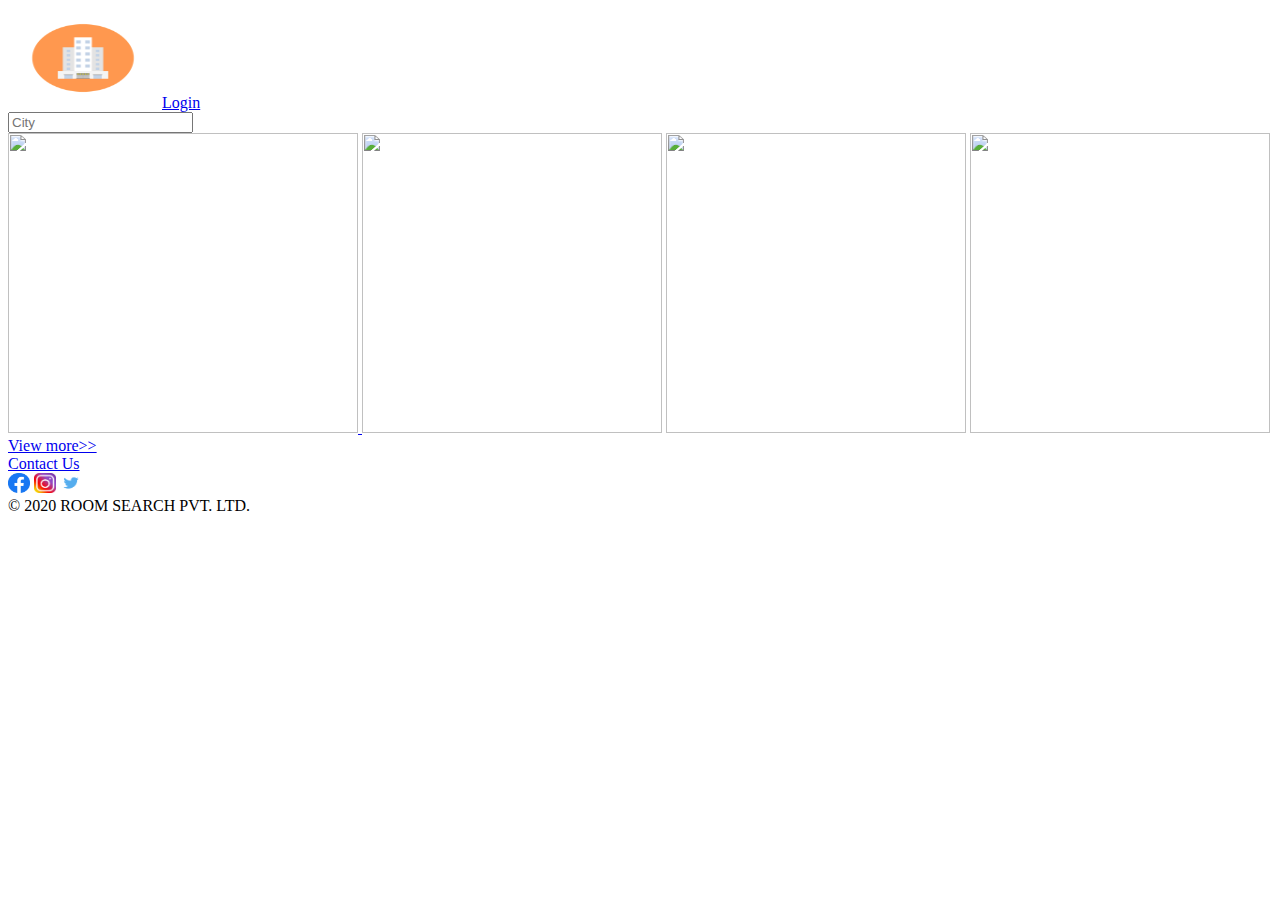
==== index.html @ 1474c903 "Checkpoint 3" ====
<!DOCTYPE html>
<html>
    <head>
        <meta charset="UTF-8">
        <meta http-equiv="X-UA-Compatible" content="IE=edge">
        <meta name="viewport" content="width=device-width, initial-scale=1.0">
        <title>Index</title>
    </head>
    <body>
        <div id ="main">
            <div id = "header">
                <img src = "assests\images\logo.png" height = "100px" width = "150px" alt = "logo">
                <a href = "login.html">Login</a>
                </div>
                <div id = "content">
                    <form>
                        <input type="text" name ="city" id="city" placeholder="City"/>
                    </form>
                    <div>
                        <a href="list.html">
                        <img src = "https://media-cdn.tripadvisor.com/media/photo-s/15/33/fe/a2/new-delhi.jpg" height = "300px" width = "350px">
                        </a>
                        <img src = "https://media-cdn.tripadvisor.com/media/photo-s/15/33/fc/f0/goa.jpg" height = "300px" width = "300px">
                        <img src = "https://media-cdn.tripadvisor.com/media/photo-s/0f/98/f7/df/charminar.jpg" height = "300px" width = "300px">
                        <img src = "https://media-cdn.tripadvisor.com/media/photo-s/15/33/fe/ac/kolkata-calcutta.jpg" height = "300px" width = "300px">
                    </div>
                    <a href="index.html">View more>></a>
                </div>
                <div id = "footer">
                    <a href = "contact.html">Contact Us</a>
                    <div id = "smicons">
                        <a href ="https://www.facebook.com" target="_blank"><img src="assests/images/facebook.png" height="20px" width="22px"></a>
                        <a href ="https://www.instagram.com" target="_blank"><img src="assests/images/instagram.png" height="20px" width="22px"></a>
                        <a href ="https://twitter.com" target="_blank"><img src="assests/images/twitter.png" height="20px" width="22px"></a>
                    </div>
                    &copy 2020 ROOM SEARCH PVT. LTD.
            </div>
        </div>
    </body>
    </html>
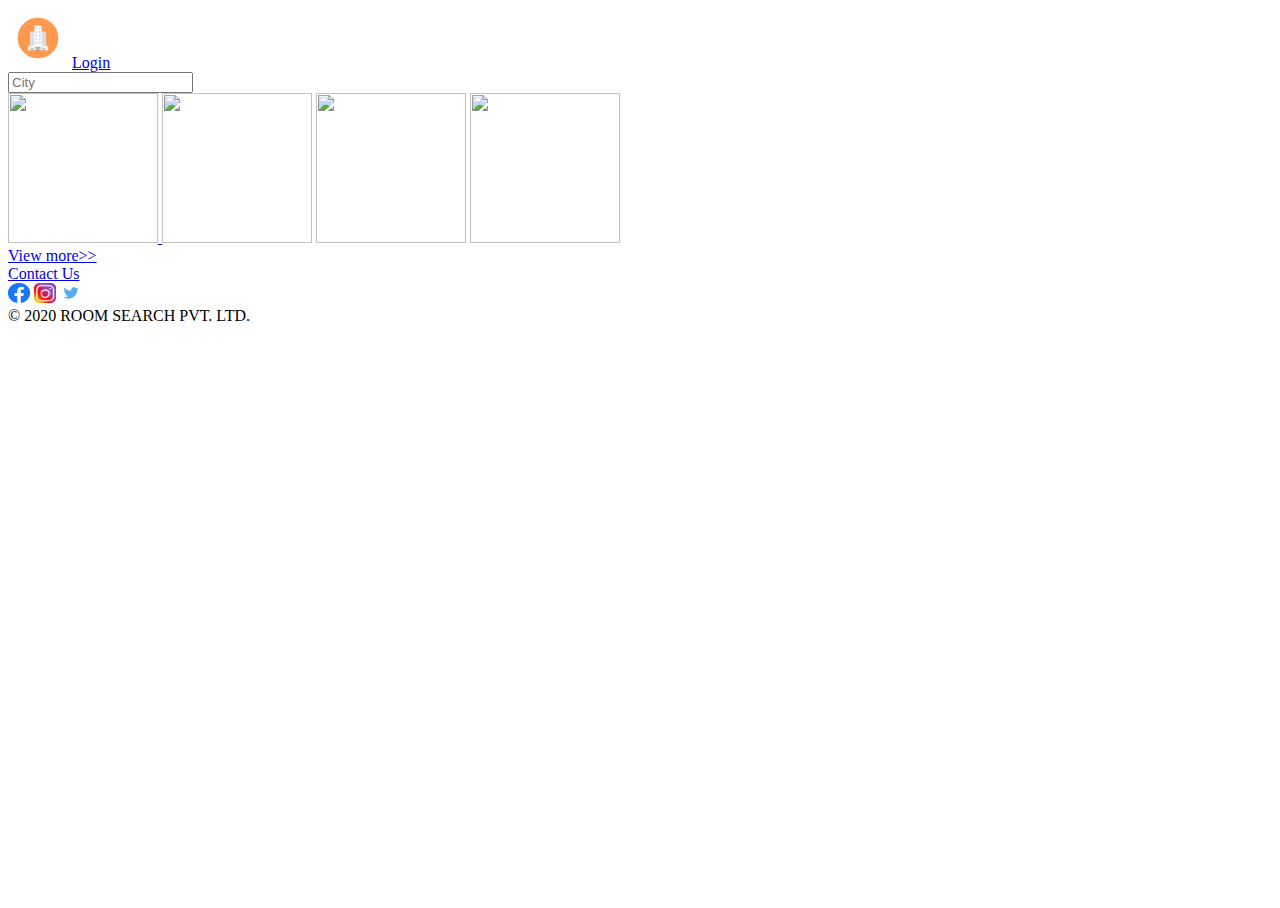
==== commit 713da07f: "Checkpoint 4" ====
--- a/index.html
+++ b/index.html
@@ -5,36 +5,38 @@
         <meta http-equiv="X-UA-Compatible" content="IE=edge">
         <meta name="viewport" content="width=device-width, initial-scale=1.0">
         <title>Index</title>
+        <link href="styles\common.css" rel="stylesheet"/>
+        <link href="styles\index.css" rel="stylesheet"/>
     </head>
     <body>
         <div id ="main">
-            <div id = "header">
-                <img src = "assests\images\logo.png" height = "100px" width = "150px" alt = "logo">
+            <header>
+                <img src = "assests\images\logo.png" alt = "logo" id="logo">
                 <a href = "login.html">Login</a>
+            </header>
+            <div id = "content">
+                <form>
+                    <input type="text" name ="city" id="city" placeholder="City"/>
+                </form>
+                <div class="cityImgContainer">
+                    <a href="list.html">
+                    <img src = "https://media-cdn.tripadvisor.com/media/photo-s/15/33/fe/a2/new-delhi.jpg" class="cityImages">
+                    </a>
+                    <img src = "https://media-cdn.tripadvisor.com/media/photo-s/15/33/fc/f0/goa.jpg" class="cityImages">
+                    <img src = "https://media-cdn.tripadvisor.com/media/photo-s/0f/98/f7/df/charminar.jpg" class="cityImages">
+                    <img src = "https://media-cdn.tripadvisor.com/media/photo-s/15/33/fe/ac/kolkata-calcutta.jpg" class="cityImages">
                 </div>
-                <div id = "content">
-                    <form>
-                        <input type="text" name ="city" id="city" placeholder="City"/>
-                    </form>
-                    <div>
-                        <a href="list.html">
-                        <img src = "https://media-cdn.tripadvisor.com/media/photo-s/15/33/fe/a2/new-delhi.jpg" height = "300px" width = "350px">
-                        </a>
-                        <img src = "https://media-cdn.tripadvisor.com/media/photo-s/15/33/fc/f0/goa.jpg" height = "300px" width = "300px">
-                        <img src = "https://media-cdn.tripadvisor.com/media/photo-s/0f/98/f7/df/charminar.jpg" height = "300px" width = "300px">
-                        <img src = "https://media-cdn.tripadvisor.com/media/photo-s/15/33/fe/ac/kolkata-calcutta.jpg" height = "300px" width = "300px">
-                    </div>
-                    <a href="index.html">View more>></a>
+                <a href="index.html">View more>></a>
+            </div>
+            <footer>
+                <a href = "contact.html">Contact Us</a>
+                <div id = "smicons">
+                    <a href ="https://www.facebook.com" target="_blank"><img src="assests/images/facebook.png" class="socialMedia" id="facebook"></a>
+                    <a href ="https://www.instagram.com" target="_blank"><img src="assests/images/instagram.png" class="socialMedia" id="instagram"></a>
+                    <a href ="https://twitter.com" target="_blank"><img src="assests/images/twitter.png" class="socialMedia" id="twitter"></a>
                 </div>
-                <div id = "footer">
-                    <a href = "contact.html">Contact Us</a>
-                    <div id = "smicons">
-                        <a href ="https://www.facebook.com" target="_blank"><img src="assests/images/facebook.png" height="20px" width="22px"></a>
-                        <a href ="https://www.instagram.com" target="_blank"><img src="assests/images/instagram.png" height="20px" width="22px"></a>
-                        <a href ="https://twitter.com" target="_blank"><img src="assests/images/twitter.png" height="20px" width="22px"></a>
-                    </div>
-                    &copy 2020 ROOM SEARCH PVT. LTD.
-            </div>
+                &copy 2020 ROOM SEARCH PVT. LTD.
+            </footer>
         </div>
     </body>
     </html>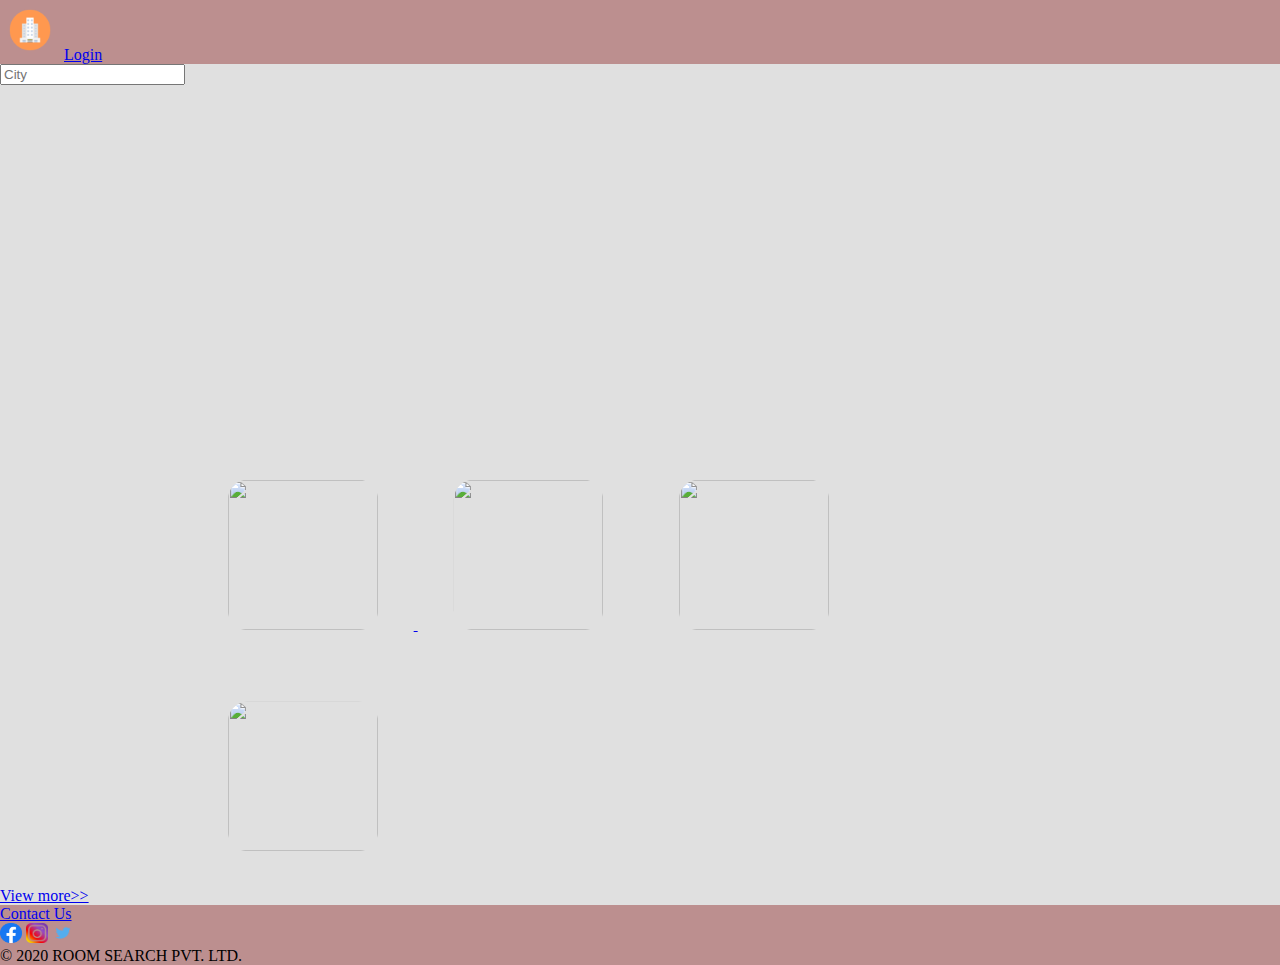
==== commit 0165b7ab: "Checkpoint 5" ====
--- a/index.html
+++ b/index.html
@@ -15,16 +15,20 @@
                 <a href = "login.html">Login</a>
             </header>
             <div id = "content">
+                <div id = "search-bar">
                 <form>
                     <input type="text" name ="city" id="city" placeholder="City"/>
                 </form>
+                </div>
                 <div class="cityImgContainer">
+                    <span>
                     <a href="list.html">
                     <img src = "https://media-cdn.tripadvisor.com/media/photo-s/15/33/fe/a2/new-delhi.jpg" class="cityImages">
                     </a>
-                    <img src = "https://media-cdn.tripadvisor.com/media/photo-s/15/33/fc/f0/goa.jpg" class="cityImages">
-                    <img src = "https://media-cdn.tripadvisor.com/media/photo-s/0f/98/f7/df/charminar.jpg" class="cityImages">
-                    <img src = "https://media-cdn.tripadvisor.com/media/photo-s/15/33/fe/ac/kolkata-calcutta.jpg" class="cityImages">
+                    </span>
+                    <span><img src = "https://media-cdn.tripadvisor.com/media/photo-s/15/33/fc/f0/goa.jpg" class="cityImages"></span>
+                    <span><img src = "https://media-cdn.tripadvisor.com/media/photo-s/0f/98/f7/df/charminar.jpg" class="cityImages"></span>
+                    <span> <img src = "https://media-cdn.tripadvisor.com/media/photo-s/15/33/fe/ac/kolkata-calcutta.jpg" class="cityImages"></span>
                 </div>
                 <a href="index.html">View more>></a>
             </div>
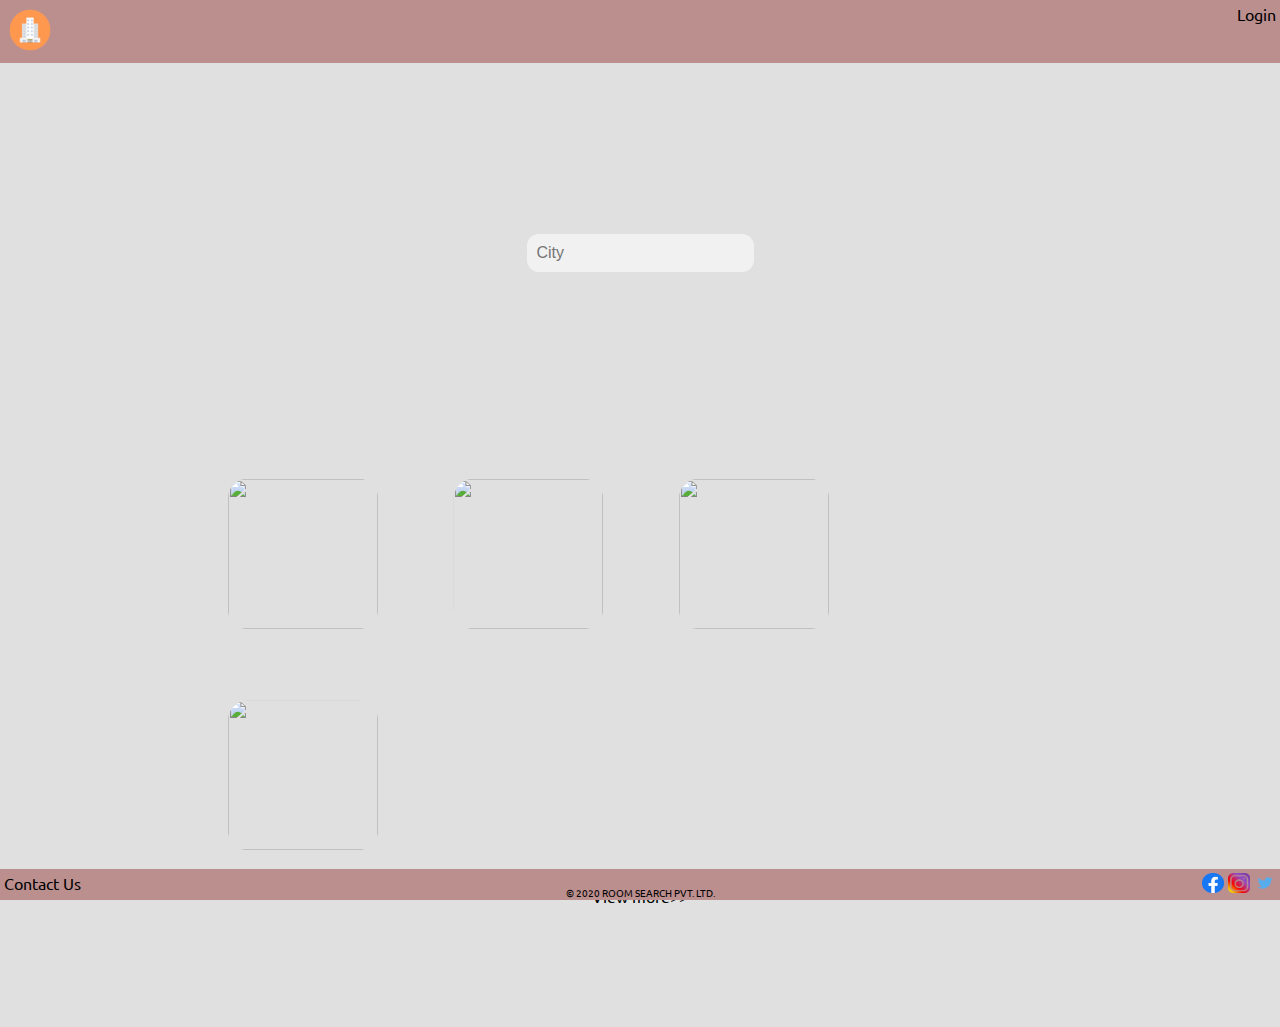
==== commit f6ee4347: "Checkpoint 6" ====
--- a/index.html
+++ b/index.html
@@ -7,19 +7,23 @@
         <title>Index</title>
         <link href="styles\common.css" rel="stylesheet"/>
         <link href="styles\index.css" rel="stylesheet"/>
+        <link href="https://fonts.googleapis.com/css2?family=Ubuntu&display=swap" rel="stylesheet">
     </head>
     <body>
         <div id ="main">
-            <header>
+            <header style="clear: both;">
                 <img src = "assests\images\logo.png" alt = "logo" id="logo">
-                <a href = "login.html">Login</a>
+                <a href = "login.html" id="login">Login</a>
             </header>
             <div id = "content">
                 <div id = "search-bar">
                 <form>
-                    <input type="text" name ="city" id="city" placeholder="City"/>
+                    <div id = "search-bar-input">
+                        <input type="text" name ="city" id="city-search" placeholder="City"/>
+                    </div>  
                 </form>
                 </div>
+                <div id="cityimg-viewmore">
                 <div class="cityImgContainer">
                     <span>
                     <a href="list.html">
@@ -30,16 +34,23 @@
                     <span><img src = "https://media-cdn.tripadvisor.com/media/photo-s/0f/98/f7/df/charminar.jpg" class="cityImages"></span>
                     <span> <img src = "https://media-cdn.tripadvisor.com/media/photo-s/15/33/fe/ac/kolkata-calcutta.jpg" class="cityImages"></span>
                 </div>
-                <a href="index.html">View more>></a>
+                <div id="view-more">
+                    <a href="index.html">View more>></a>
+                </div>
+                </div>
             </div>
-            <footer>
-                <a href = "contact.html">Contact Us</a>
+            <footer style="clear: both;">
+                <div id="contact-us">
+                    <a href = "contact.html">Contact Us</a>
+                </div>
                 <div id = "smicons">
                     <a href ="https://www.facebook.com" target="_blank"><img src="assests/images/facebook.png" class="socialMedia" id="facebook"></a>
                     <a href ="https://www.instagram.com" target="_blank"><img src="assests/images/instagram.png" class="socialMedia" id="instagram"></a>
                     <a href ="https://twitter.com" target="_blank"><img src="assests/images/twitter.png" class="socialMedia" id="twitter"></a>
                 </div>
-                &copy 2020 ROOM SEARCH PVT. LTD.
+                <div id="copyright">
+                    &copy 2020 ROOM SEARCH PVT. LTD.
+                </div>
             </footer>
         </div>
     </body>
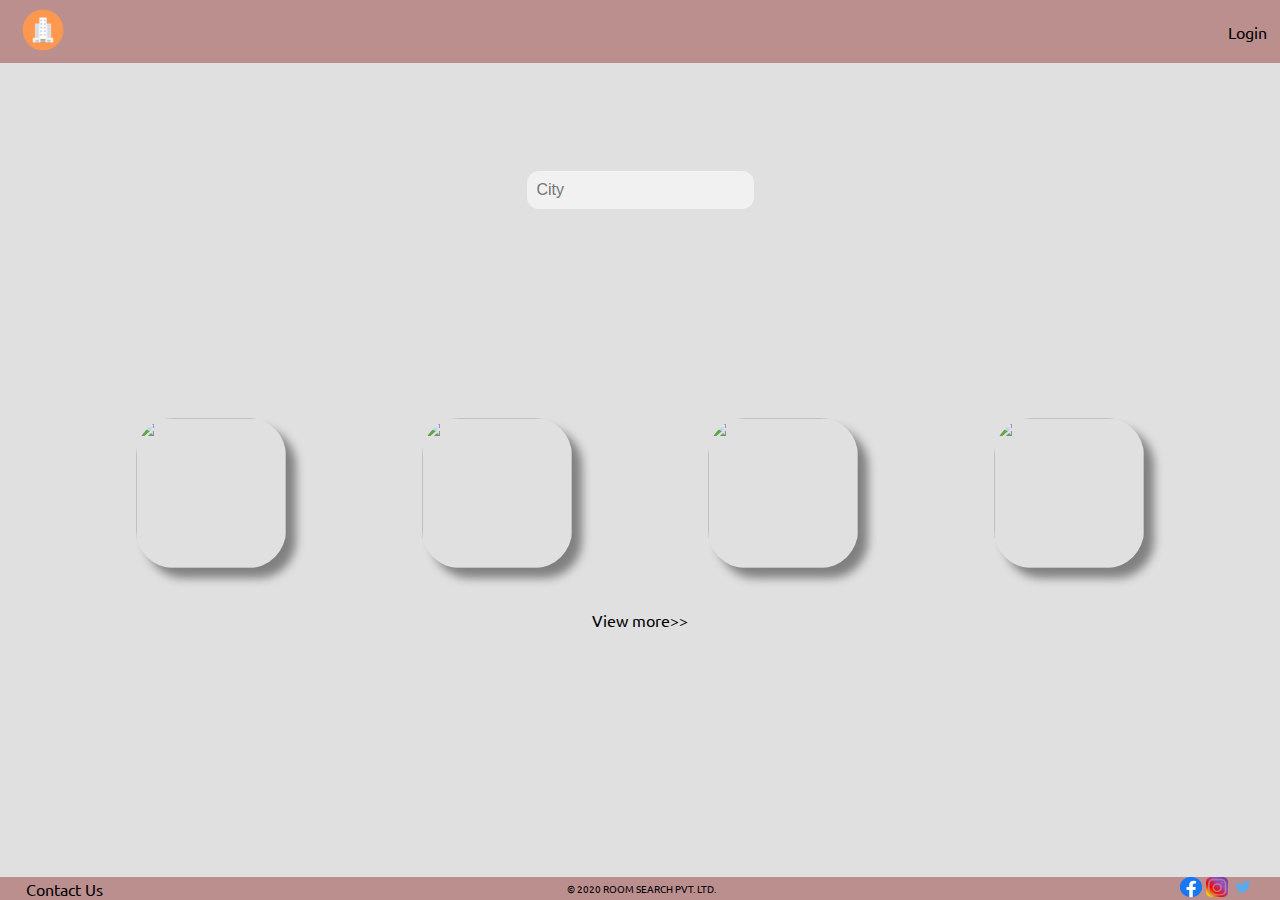
==== commit d87eb0f8: "Checkpoint 7" ====
--- a/index.html
+++ b/index.html
@@ -12,8 +12,12 @@
     <body>
         <div id ="main">
             <header style="clear: both;">
-                <img src = "assests\images\logo.png" alt = "logo" id="logo">
-                <a href = "login.html" id="login">Login</a>
+                <div id="img">
+                    <img src = "assests\images\logo.png" alt = "logo" id="logo">
+                </div>
+                <div id="login-div">
+                    <a href = "login.html" id="login">Login</a>
+                </div>
             </header>
             <div id = "content">
                 <div id = "search-bar">
@@ -25,14 +29,14 @@
                 </div>
                 <div id="cityimg-viewmore">
                 <div class="cityImgContainer">
-                    <span>
+                    <div>
                     <a href="list.html">
                     <img src = "https://media-cdn.tripadvisor.com/media/photo-s/15/33/fe/a2/new-delhi.jpg" class="cityImages">
                     </a>
-                    </span>
-                    <span><img src = "https://media-cdn.tripadvisor.com/media/photo-s/15/33/fc/f0/goa.jpg" class="cityImages"></span>
-                    <span><img src = "https://media-cdn.tripadvisor.com/media/photo-s/0f/98/f7/df/charminar.jpg" class="cityImages"></span>
-                    <span> <img src = "https://media-cdn.tripadvisor.com/media/photo-s/15/33/fe/ac/kolkata-calcutta.jpg" class="cityImages"></span>
+                    </div>
+                    <div><img src = "https://media-cdn.tripadvisor.com/media/photo-s/15/33/fc/f0/goa.jpg" class="cityImages"></div>
+                    <div><img src = "https://media-cdn.tripadvisor.com/media/photo-s/0f/98/f7/df/charminar.jpg" class="cityImages"></div>
+                    <div> <img src = "https://media-cdn.tripadvisor.com/media/photo-s/15/33/fe/ac/kolkata-calcutta.jpg" class="cityImages"></div>
                 </div>
                 <div id="view-more">
                     <a href="index.html">View more>></a>
@@ -43,14 +47,14 @@
                 <div id="contact-us">
                     <a href = "contact.html">Contact Us</a>
                 </div>
+                <div id="copyright">
+                    &copy 2020 ROOM SEARCH PVT. LTD.
+                </div>
                 <div id = "smicons">
                     <a href ="https://www.facebook.com" target="_blank"><img src="assests/images/facebook.png" class="socialMedia" id="facebook"></a>
                     <a href ="https://www.instagram.com" target="_blank"><img src="assests/images/instagram.png" class="socialMedia" id="instagram"></a>
                     <a href ="https://twitter.com" target="_blank"><img src="assests/images/twitter.png" class="socialMedia" id="twitter"></a>
                 </div>
-                <div id="copyright">
-                    &copy 2020 ROOM SEARCH PVT. LTD.
-                </div>
             </footer>
         </div>
     </body>
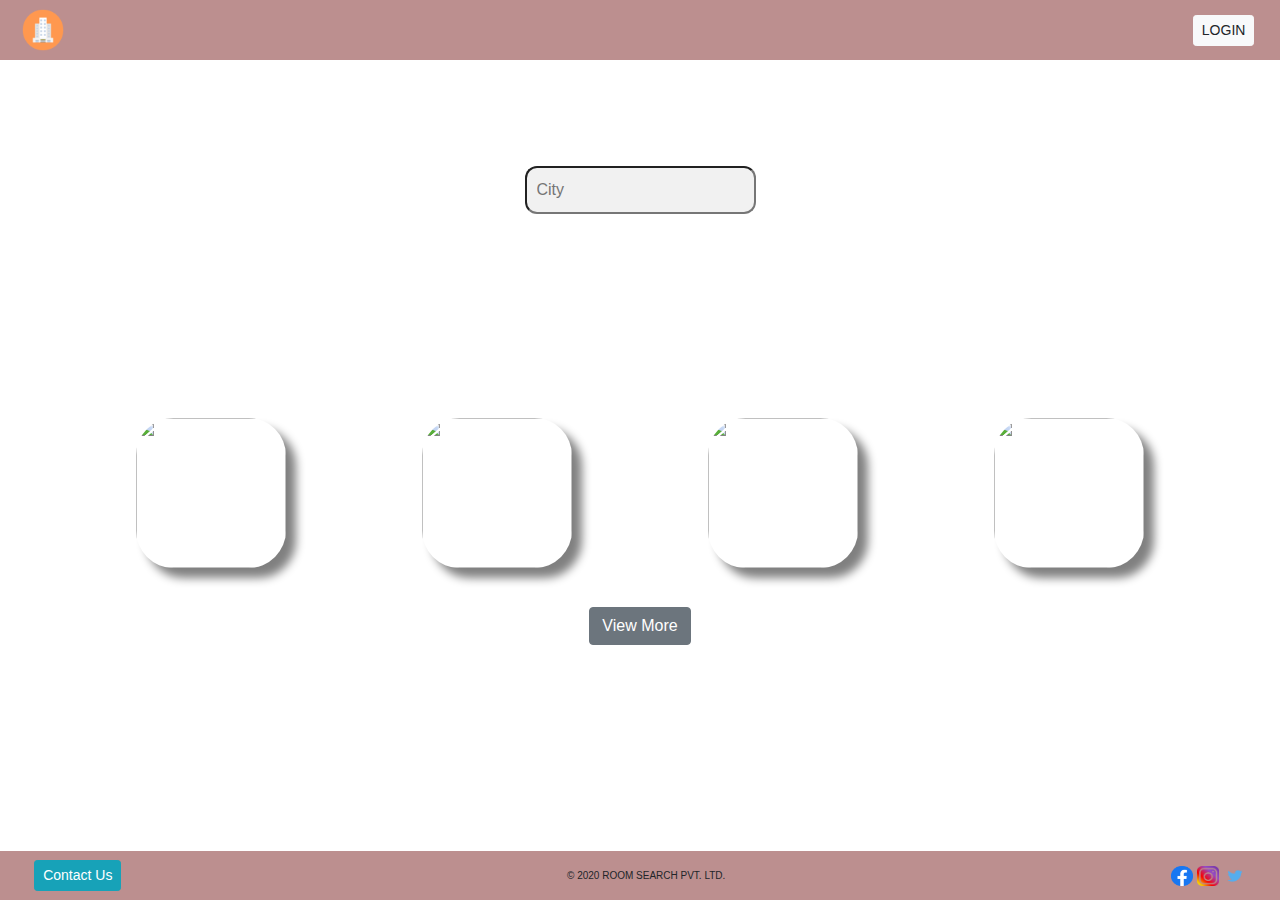
==== commit 750c820d: "Checkpoint 8" ====
--- a/index.html
+++ b/index.html
@@ -5,20 +5,51 @@
         <meta http-equiv="X-UA-Compatible" content="IE=edge">
         <meta name="viewport" content="width=device-width, initial-scale=1.0">
         <title>Index</title>
+        
         <link href="styles\common.css" rel="stylesheet"/>
         <link href="styles\index.css" rel="stylesheet"/>
         <link href="https://fonts.googleapis.com/css2?family=Ubuntu&display=swap" rel="stylesheet">
+        
+        <link rel="stylesheet" href="https://stackpath.bootstrapcdn.com/bootstrap/4.5.0/css/bootstrap.min.css">
+        <script src="https://ajax.googleapis.com/ajax/libs/jquery/3.5.1/jquery.min.js"></script>
+        <script src="https://stackpath.bootstrapcdn.com/bootstrap/4.5.0/js/bootstrap.min.js"></script>
     </head>
     <body>
         <div id ="main">
-            <header style="clear: both;">
-                <div id="img">
-                    <img src = "assests\images\logo.png" alt = "logo" id="logo">
+            <header class="header-footer">
+                <img src = "assests\images\logo.png" id="logo" alt = "logo"/>
+                <button type="button" id="login" class="btn btn-light btn-sm" data-toggle="modal" data-backdrop="false" data-target="#login-modal">LOGIN</button>
+                
+                <div class="modal fade" id="login-modal" tabindex="-1" role="dialog" aria-labelledby="login-modal-label" aria-hidden="true">
+                    <div class="modal-dialog" role="document">
+                        <div class="modal-content">
+                            <div class="modal-header">
+                                <h5 class="modal-title" id="login-modal-label">Please Login</h5>
+                                <button type="button" class="close" data-dismiss="modal" aria-label="Close">
+                                    <span aria-hidden="true">&times;</span>
+                                </button>
+                            </div>
+                            <div class="modal-body">
+                                <form id="login-form">
+                                    <div class="login-field">
+                                        <label for="username">Username: </label>
+                                        <input type="text" id="username" name="username" placeholder="Enter Username" required />
+                                    </div>
+                                    <div class="login-field">
+                                        <label for="password">Password: </label>
+                                        <input type="password" id="password" name="password" placeholder="Enter Password" autocomplete="off" required />
+                                    </div>
+                                </form>
+                            </div>
+                            <div class="modal-footer">
+                                <button id="login-button" type="button" class="btn btn-primary" data-dismiss="modal">Login</button>
+                            </div>
+                        </div>
+                    </div>
                 </div>
-                <div id="login-div">
-                    <a href = "login.html" id="login">Login</a>
-                </div>
+
             </header>
+
             <div id = "content">
                 <div id = "search-bar">
                 <form>
@@ -27,25 +58,71 @@
                     </div>  
                 </form>
                 </div>
+                
                 <div id="cityimg-viewmore">
-                <div class="cityImgContainer">
-                    <div>
-                    <a href="list.html">
-                    <img src = "https://media-cdn.tripadvisor.com/media/photo-s/15/33/fe/a2/new-delhi.jpg" class="cityImages">
-                    </a>
+                    <div class="cityImgContainer">
+                        <div class = "individual-image">
+                        <a href="list.html">
+                            <img src = "https://media-cdn.tripadvisor.com/media/photo-s/15/33/fe/a2/new-delhi.jpg" class="cityImages">
+                            <div class="overlay"><span>Delhi</span></div>
+                        </a>
+                        </div>
+                        <div class = "individual-image">
+                            <img src = "https://media-cdn.tripadvisor.com/media/photo-s/15/33/fc/f0/goa.jpg" class="cityImages">
+                            <div class="overlay"><span>Goa</span></div>
+                        </div>
+                        <div class = "individual-image">
+                            <img src = "https://media-cdn.tripadvisor.com/media/photo-s/0f/98/f7/df/charminar.jpg" class="cityImages">
+                            <div class="overlay"><span>Hyderabad</span></div>
+                        </div>
+                        <div class = "individual-image">
+                            <img src = "https://media-cdn.tripadvisor.com/media/photo-s/15/33/fe/ac/kolkata-calcutta.jpg" class="cityImages">
+                            <div class="overlay"><span>Kolkata</span></div>
+                        </div>
                     </div>
-                    <div><img src = "https://media-cdn.tripadvisor.com/media/photo-s/15/33/fc/f0/goa.jpg" class="cityImages"></div>
-                    <div><img src = "https://media-cdn.tripadvisor.com/media/photo-s/0f/98/f7/df/charminar.jpg" class="cityImages"></div>
-                    <div> <img src = "https://media-cdn.tripadvisor.com/media/photo-s/15/33/fe/ac/kolkata-calcutta.jpg" class="cityImages"></div>
-                </div>
-                <div id="view-more">
-                    <a href="index.html">View more>></a>
-                </div>
+                    <div id="view-more">
+                        <a href="index.html"><button type="button" class="btn btn-secondary">View More</button></a>
+                    </div>
                 </div>
             </div>
-            <footer style="clear: both;">
+
+            <!-- Footer -->
+            <footer class="header-footer">
                 <div id="contact-us">
-                    <a href = "contact.html">Contact Us</a>
+                    
+                    <button type="button" id="contact" class="btn btn-info btn-sm" data-toggle="modal" data-target="#contactusModal" data-backdrop="false">
+                        Contact Us
+                    </button>
+                    
+                    <!-- Modal -->
+                    <div class="modal fade" id="contactusModal" tabindex="-1" role="dialog" aria-labelledby="contactusModalLabel" aria-hidden="true">
+                        <div class="modal-dialog" role="document">
+                        <div class="modal-content">
+                            <div class="modal-header">
+                            <h5 class="modal-title" id="contactusModalLabel">Get in touch</h5>
+                            <button type="button" class="close" data-dismiss="modal" aria-label="Close">
+                                <span aria-hidden="true">&times;</span>
+                            </button>
+                            </div>
+                            <div class="modal-body">
+                                
+                                <form>
+                                    <p>
+                                        Thank you for reaching out!!! <br>
+                                        Please enter you email and we will get back to you.
+                                    </p>
+                                    <label for="email">Email: </label>
+                                    <input type="text" id="email" name="email" placeholder="Enter your email id" required>
+                                </form>
+
+                            </div>
+                            <div class="modal-footer">
+                            <button type="button" class="btn btn-primary">Submit</button>
+                            </div>
+                        </div>
+                        </div>
+                    </div>
+                  
                 </div>
                 <div id="copyright">
                     &copy 2020 ROOM SEARCH PVT. LTD.
@@ -56,6 +133,8 @@
                     <a href ="https://twitter.com" target="_blank"><img src="assests/images/twitter.png" class="socialMedia" id="twitter"></a>
                 </div>
             </footer>
+        
         </div>
+    
     </body>
-    </html>+</html>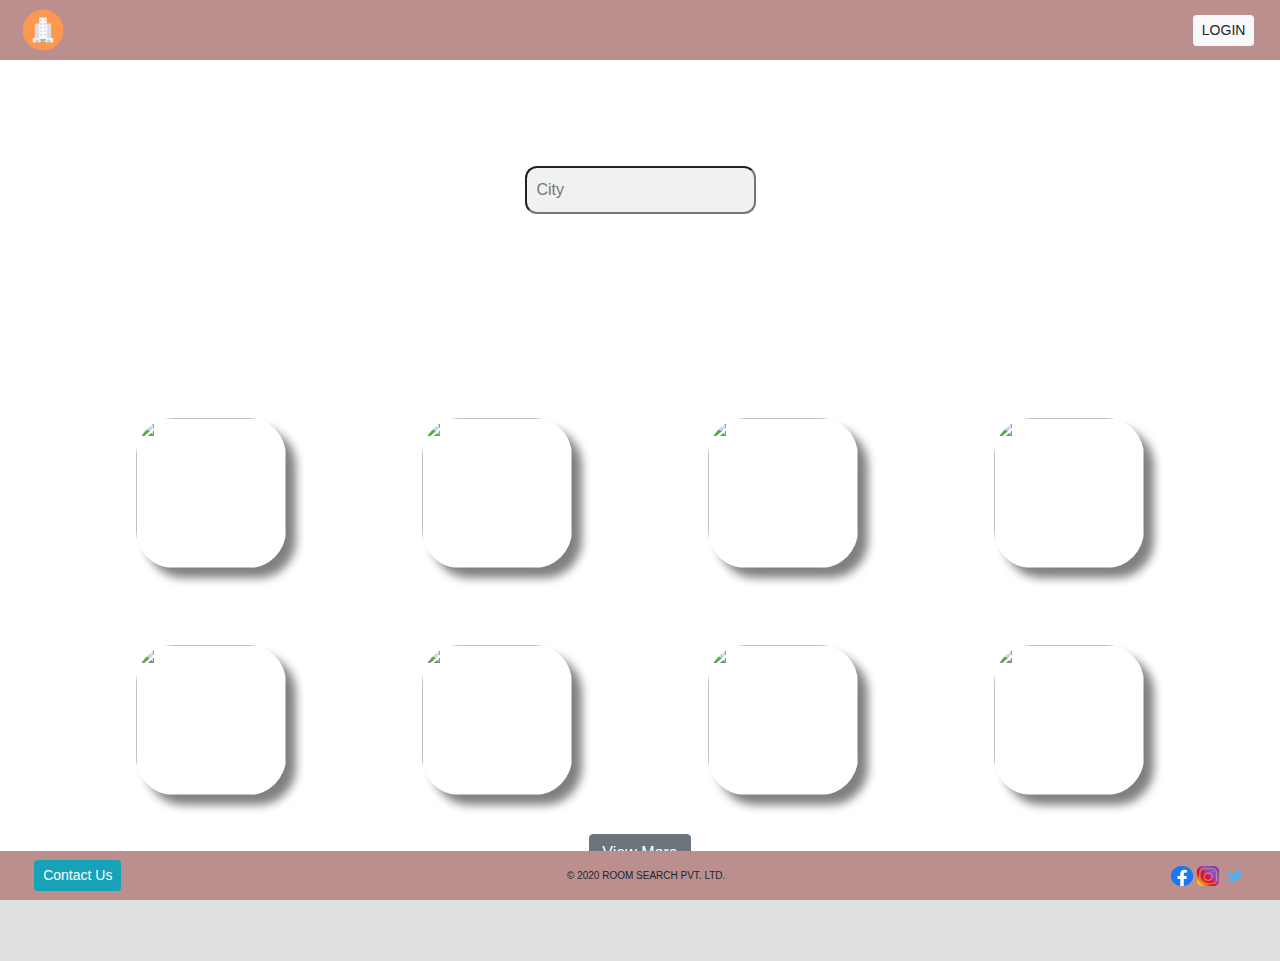
==== commit 5d72ece9: "Checkpoint 10" ====
--- a/index.html
+++ b/index.html
@@ -13,6 +13,8 @@
         <link rel="stylesheet" href="https://stackpath.bootstrapcdn.com/bootstrap/4.5.0/css/bootstrap.min.css">
         <script src="https://ajax.googleapis.com/ajax/libs/jquery/3.5.1/jquery.min.js"></script>
         <script src="https://stackpath.bootstrapcdn.com/bootstrap/4.5.0/js/bootstrap.min.js"></script>
+        
+        <!-- <script src="scripts\index.js"></script> -->
     </head>
     <body>
         <div id ="main">
@@ -80,6 +82,12 @@
                             <div class="overlay"><span>Kolkata</span></div>
                         </div>
                     </div>
+                    
+                    <!-- Added Extra city images through javascript -->
+                    <div class="cityImgContainer">
+                        
+                    </div>
+                    
                     <div id="view-more">
                         <a href="index.html"><button type="button" class="btn btn-secondary">View More</button></a>
                     </div>
@@ -135,6 +143,6 @@
             </footer>
         
         </div>
-    
+        <script src="scripts\index.js"></script>
     </body>
 </html>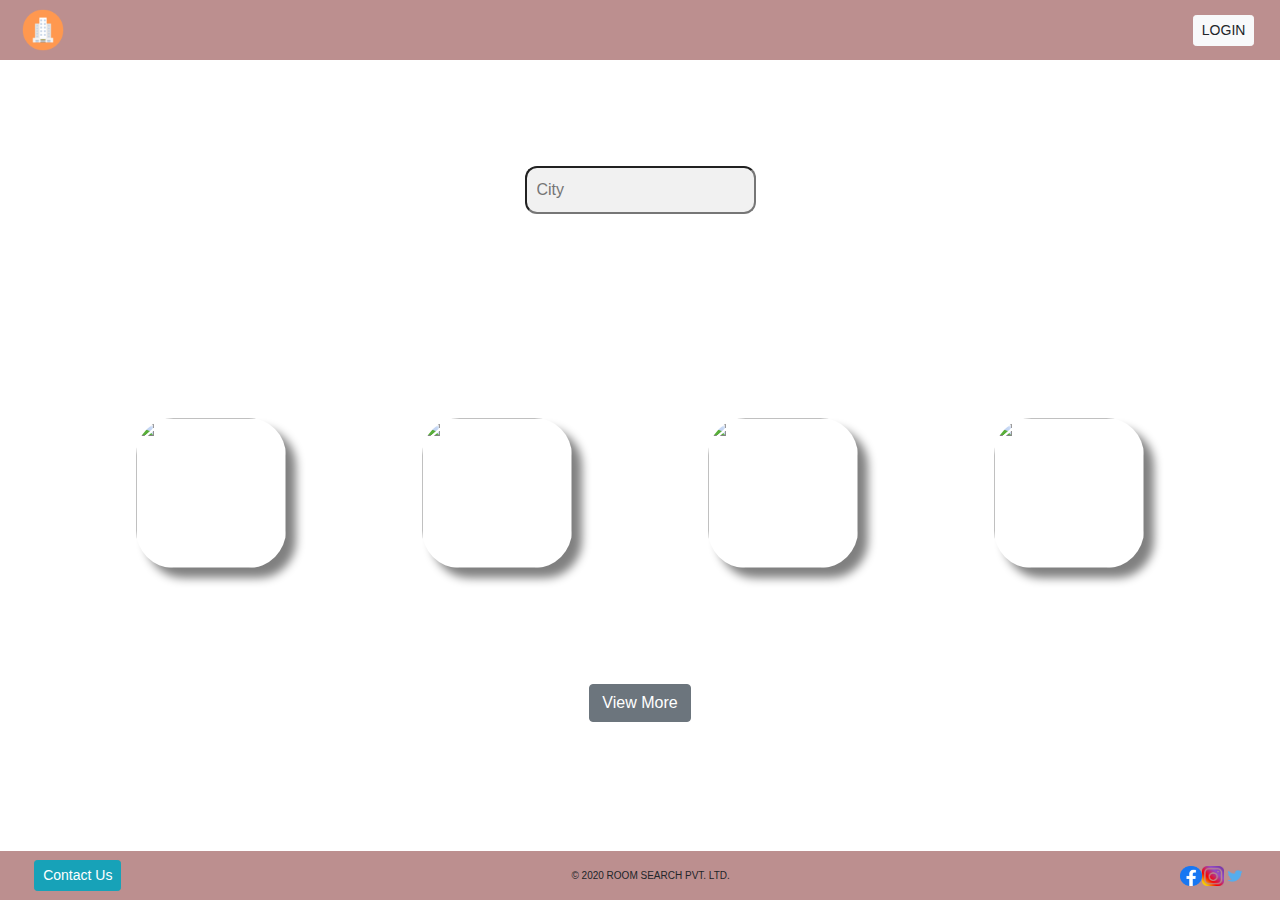
==== commit e4f8f484: "Checkpoint 11" ====
--- a/index.html
+++ b/index.html
@@ -18,38 +18,7 @@
     </head>
     <body>
         <div id ="main">
-            <header class="header-footer">
-                <img src = "assests\images\logo.png" id="logo" alt = "logo"/>
-                <button type="button" id="login" class="btn btn-light btn-sm" data-toggle="modal" data-backdrop="false" data-target="#login-modal">LOGIN</button>
-                
-                <div class="modal fade" id="login-modal" tabindex="-1" role="dialog" aria-labelledby="login-modal-label" aria-hidden="true">
-                    <div class="modal-dialog" role="document">
-                        <div class="modal-content">
-                            <div class="modal-header">
-                                <h5 class="modal-title" id="login-modal-label">Please Login</h5>
-                                <button type="button" class="close" data-dismiss="modal" aria-label="Close">
-                                    <span aria-hidden="true">&times;</span>
-                                </button>
-                            </div>
-                            <div class="modal-body">
-                                <form id="login-form">
-                                    <div class="login-field">
-                                        <label for="username">Username: </label>
-                                        <input type="text" id="username" name="username" placeholder="Enter Username" required />
-                                    </div>
-                                    <div class="login-field">
-                                        <label for="password">Password: </label>
-                                        <input type="password" id="password" name="password" placeholder="Enter Password" autocomplete="off" required />
-                                    </div>
-                                </form>
-                            </div>
-                            <div class="modal-footer">
-                                <button id="login-button" type="button" class="btn btn-primary" data-dismiss="modal">Login</button>
-                            </div>
-                        </div>
-                    </div>
-                </div>
-
+            <header class="header-footer" id="header-id">
             </header>
 
             <div id = "content">
@@ -89,60 +58,18 @@
                     </div>
                     
                     <div id="view-more">
-                        <a href="index.html"><button type="button" class="btn btn-secondary">View More</button></a>
+                        <button type="button" id = "view-button" class="btn btn-secondary" onclick="viewMenu()">View More</button>
                     </div>
                 </div>
             </div>
 
             <!-- Footer -->
-            <footer class="header-footer">
-                <div id="contact-us">
-                    
-                    <button type="button" id="contact" class="btn btn-info btn-sm" data-toggle="modal" data-target="#contactusModal" data-backdrop="false">
-                        Contact Us
-                    </button>
-                    
-                    <!-- Modal -->
-                    <div class="modal fade" id="contactusModal" tabindex="-1" role="dialog" aria-labelledby="contactusModalLabel" aria-hidden="true">
-                        <div class="modal-dialog" role="document">
-                        <div class="modal-content">
-                            <div class="modal-header">
-                            <h5 class="modal-title" id="contactusModalLabel">Get in touch</h5>
-                            <button type="button" class="close" data-dismiss="modal" aria-label="Close">
-                                <span aria-hidden="true">&times;</span>
-                            </button>
-                            </div>
-                            <div class="modal-body">
-                                
-                                <form>
-                                    <p>
-                                        Thank you for reaching out!!! <br>
-                                        Please enter you email and we will get back to you.
-                                    </p>
-                                    <label for="email">Email: </label>
-                                    <input type="text" id="email" name="email" placeholder="Enter your email id" required>
-                                </form>
-
-                            </div>
-                            <div class="modal-footer">
-                            <button type="button" class="btn btn-primary">Submit</button>
-                            </div>
-                        </div>
-                        </div>
-                    </div>
-                  
-                </div>
-                <div id="copyright">
-                    &copy 2020 ROOM SEARCH PVT. LTD.
-                </div>
-                <div id = "smicons">
-                    <a href ="https://www.facebook.com" target="_blank"><img src="assests/images/facebook.png" class="socialMedia" id="facebook"></a>
-                    <a href ="https://www.instagram.com" target="_blank"><img src="assests/images/instagram.png" class="socialMedia" id="instagram"></a>
-                    <a href ="https://twitter.com" target="_blank"><img src="assests/images/twitter.png" class="socialMedia" id="twitter"></a>
-                </div>
+            <footer class="header-footer" id="footer-id">
+                
             </footer>
         
         </div>
         <script src="scripts\index.js"></script>
+        <script src="scripts\common.js"></script>
     </body>
 </html>